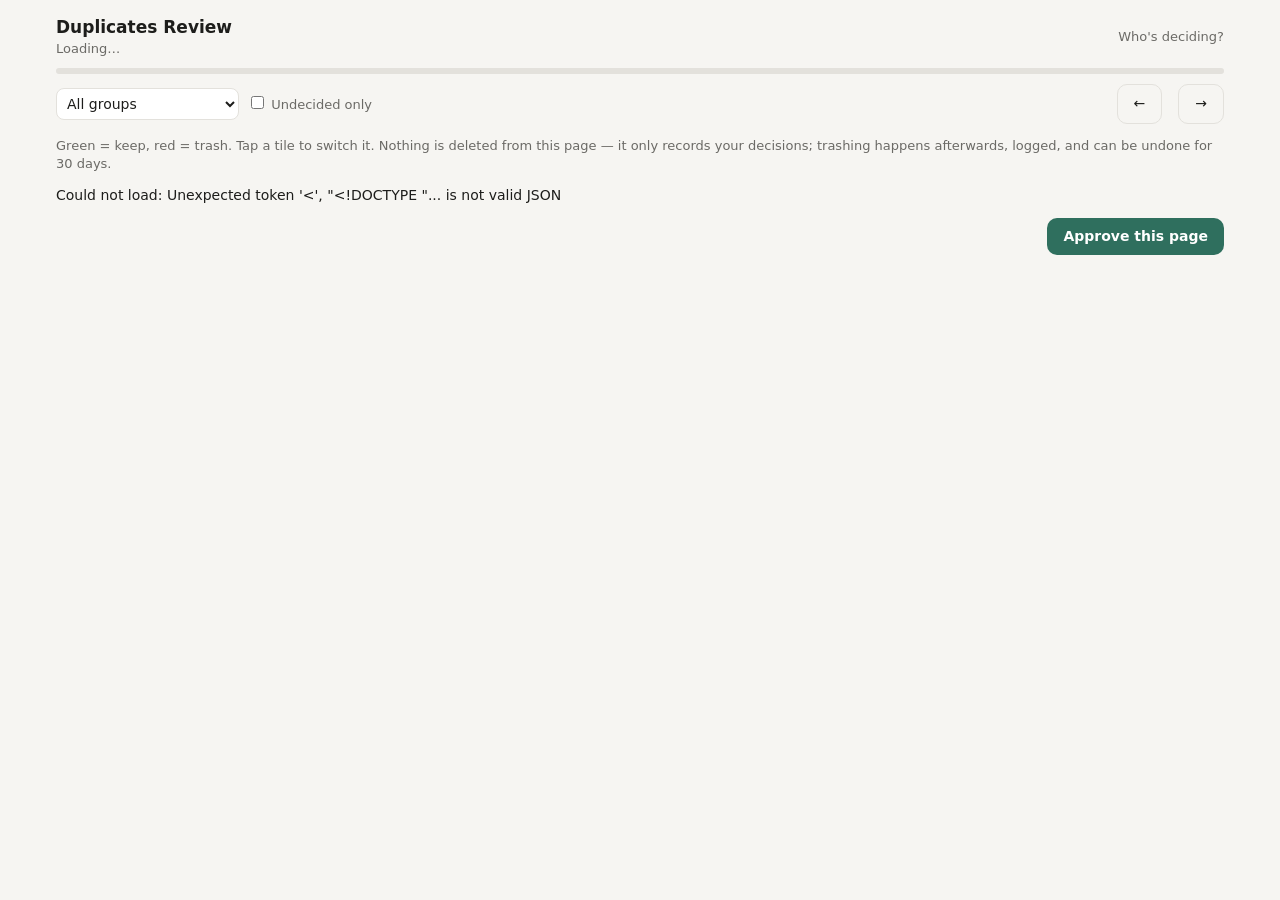
==== photo-review/app/dups.html @ 2873a1f4 "photo-review: duplicates review page (/dups) One row per duplicate group: keep/trash per item, compa" ====
<!doctype html>
<html lang="en">
<head>
<meta charset="utf-8">
<meta name="viewport" content="width=device-width, initial-scale=1">
<title>Duplicates Review</title>
<style>
:root{--bg:#f6f5f2;--card:#fff;--ink:#1d1d1b;--muted:#6b6a66;--line:#e3e1dc;--acc:#2f6f5e;--acc-ink:#fff;--warn:#a5551c;--tile:#d9d6cf;--chip:#eef3f1;--keep:#2f8f5e;--trash:#b4432f}
@media (prefers-color-scheme:dark){:root{--bg:#141413;--card:#1e1e1c;--ink:#ecebe7;--muted:#9c9a94;--line:#33322f;--acc:#5fb39a;--acc-ink:#0e1a16;--warn:#e09a62;--tile:#3a3936;--chip:#22302b;--keep:#4fbf86;--trash:#e0715c}}
*{box-sizing:border-box}
body{margin:0;background:var(--bg);color:var(--ink);font:14px/1.4 system-ui,-apple-system,"Segoe UI",sans-serif}
.wrap{max-width:1200px;margin:0 auto;padding:16px}
.top{display:flex;flex-wrap:wrap;gap:8px 16px;align-items:center;justify-content:space-between}
.brand{font-weight:600;font-size:17px}.muted{color:var(--muted);font-size:13px}
.bar{height:6px;background:var(--line);border-radius:3px;overflow:hidden;margin:10px 0}.bar i{display:block;height:100%;width:0;background:var(--acc)}
.pill{border:1px solid var(--line);background:var(--card);color:var(--ink);border-radius:999px;padding:5px 12px;font:inherit;cursor:pointer}
.pill.on{background:var(--acc);border-color:var(--acc);color:var(--acc-ink)}
.ctl{display:flex;flex-wrap:wrap;gap:8px;align-items:center;margin:8px 0 12px}
select,.btn{font:inherit}select{padding:6px;border:1px solid var(--line);border-radius:8px;background:var(--card);color:var(--ink)}
.btn{border:0;border-radius:10px;padding:9px 16px;cursor:pointer}.btn.pri{background:var(--acc);color:var(--acc-ink);font-weight:600}
.btn.sec{background:transparent;border:1px solid var(--line);color:var(--ink)}
.row{background:var(--card);border:1px solid var(--line);border-radius:12px;padding:12px;margin-bottom:10px}
.rh{display:flex;flex-wrap:wrap;gap:6px 10px;align-items:center;margin-bottom:8px}
.chip{background:var(--chip);border-radius:7px;padding:2px 8px;font-size:12px}.chip.w{background:var(--warn);color:#fff}
.done{color:var(--keep);font-size:12px;font-weight:600}
.mem{display:grid;grid-template-columns:repeat(auto-fill,minmax(140px,1fr));gap:8px}
.m{border:3px solid var(--line);border-radius:10px;overflow:hidden;cursor:pointer;background:var(--card);color:var(--ink);padding:0;text-align:left;font:inherit;position:relative}
.m.keep{border-color:var(--keep)}.m.trash{border-color:var(--trash)}.m.trash img{opacity:.55}
.m img{width:100%;aspect-ratio:1;object-fit:cover;display:block;background:var(--tile)}
.badge{position:absolute;top:6px;left:6px;font-size:11px;font-weight:700;color:#fff;border-radius:5px;padding:2px 7px}
.keep .badge{background:var(--keep)}.trash .badge{background:var(--trash)}
.play{position:absolute;top:6px;right:6px;background:rgba(0,0,0,.6);color:#fff;border-radius:999px;font-size:11px;padding:2px 7px}
.meta{padding:6px 8px;font-size:12px;line-height:1.35;overflow-wrap:anywhere}.meta b{font-weight:600}
.ok{color:var(--keep)}.bad{color:var(--warn)}
.carry{font-size:12px;color:var(--warn);margin-top:6px}
.acts{display:flex;gap:6px;flex-wrap:wrap;margin-top:8px}
.foot{display:flex;flex-wrap:wrap;gap:8px;justify-content:space-between;align-items:center;margin:12px 0 30px}
.msg{font-size:13px;min-height:18px}.msg.err{color:var(--warn)}.msg.ok{color:var(--keep)}
.ov{position:fixed;inset:0;background:rgba(0,0,0,.92);display:none;flex-direction:column;padding:12px;z-index:9;overflow:auto}
.ov.on{display:flex}.cmp{display:flex;flex-wrap:wrap;gap:10px;justify-content:center;align-items:flex-start}
.cmp figure{margin:0;flex:1 1 300px;max-width:49%;min-width:260px;color:#ddd;font-size:12px}
.cmp img,.cmp video{width:100%;max-height:78vh;object-fit:contain;background:#000;border-radius:6px;border:3px solid transparent}
.cmp .keep img,.cmp .keep video{border-color:var(--keep)}.cmp .trash img,.cmp .trash video{border-color:var(--trash)}
.ovbar{display:flex;justify-content:center;gap:8px;margin-top:10px}
@media (max-width:600px){.cmp figure{max-width:100%}}
</style>
</head>
<body>
<div class="wrap">
  <div class="top">
    <div><div class="brand">Duplicates Review</div><div class="muted" id="prog">Loading…</div></div>
    <div class="muted" id="who">Who's deciding?</div>
  </div>
  <div class="bar"><i id="bar"></i></div>
  <div class="ctl">
    <select id="flt"><option value="all">All groups</option><option value="copy">Copies</option><option value="review">Disputed dates</option><option value="burst">Bursts (similar shots)</option></select>
    <label class="muted"><input type="checkbox" id="und"> Undecided only</label>
    <span style="flex:1"></span>
    <button class="btn sec" id="pp">←</button><span class="muted" id="pg"></span><button class="btn sec" id="np">→</button>
  </div>
  <p class="muted">Green = keep, red = trash. Tap a tile to switch it. Nothing is deleted from this page — it only records your decisions; trashing happens afterwards, logged, and can be undone for 30 days.</p>
  <div id="list"></div>
  <div class="foot"><div class="msg" id="msg"></div><button class="btn pri" id="save">Approve this page</button></div>
</div>
<div class="ov" id="ov"><div class="cmp" id="cmp"></div><div class="ovbar"><button class="btn pri" id="ovc">Close</button></div></div>
<script>
const PER=20,$=id=>document.getElementById(id);
const el=(t,p={},k=[])=>{const e=document.createElement(t);Object.assign(e,p);for(const c of k)e.append(c);return e};
let S={people:[],groups:[],answers:[]},who='Hussam',page=0,cur={},view=[];
try{who=localStorage.getItem('dr_who')||'Hussam'}catch(e){}
const CLS={copy:'copy',review:'dates disagree',burst:'burst — similar shots'};
function latest(gid){let r=null;for(const a of S.answers)if(a.group===gid&&a.who===who)r=a;return r}
function state(g){if(!cur[g.id]){const l=latest(g.id);cur[g.id]=new Set(l?l.keep:g.default_keep)}return cur[g.id]}
const mb=b=>b>=1e6?(b/1e6).toFixed(1)+' MB':Math.round(b/1e3)+' KB';
function fmt(d){return d.replace(' ',' · ')}
function trustTxt(t){return t?el('span',{className:'ok',textContent:'✓ trusted date'}):el('span',{className:'bad',textContent:'⚠ date not trusted'})}
function carry(g,keep){ // date the single keeper will get, if it lacks a trusted date
  if(keep.size!==1)return'';const k=g.members.find(m=>keep.has(m.id));if(k.trust)return'';
  const t=g.members.find(m=>m.trust&&m.id!==k.id);return t&&t.date.slice(0,16)!==k.date.slice(0,16)?t.date:''}
async function load(){const r=await fetch('api/dups/state',{cache:'no-store'});S=await r.json();cur={};renderWho();render()}
function renderWho(){const w=$('who');w.replaceChildren("Who's deciding? ");for(const p of S.people){const b=el('button',{className:'pill'+(p===who?' on':''),textContent:p});b.onclick=()=>{who=p;try{localStorage.setItem('dr_who',p)}catch(e){};cur={};renderWho();render()};w.append(b)}}
function filtered(){const f=$('flt').value,u=$('und').checked;return S.groups.filter(g=>(f==='all'||g.cls===f)&&(!u||!latest(g.id)))}
function render(){
  const done=S.groups.filter(g=>latest(g.id)).length;$('prog').textContent=`${done} of ${S.groups.length} groups decided by ${who}`;$('bar').style.width=100*done/S.groups.length+'%';
  view=filtered();const pages=Math.max(1,Math.ceil(view.length/PER));if(page>=pages)page=pages-1;$('pg').textContent=`Page ${page+1} of ${pages} · ${view.length} groups`;
  const list=$('list');list.replaceChildren();
  for(const g of view.slice(page*PER,page*PER+PER))list.append(rowFor(g));
  $('save').textContent=`Approve this page (${Math.min(PER,view.length-page*PER)})`;window.scrollTo(0,0)}
function rowFor(g){
  const keep=state(g),box=el('div',{className:'row'});
  const draw=()=>{
    const head=el('div',{className:'rh'},[el('b',{textContent:`${g.members.length} items`}),el('span',{className:'chip'+(g.cls==='copy'?'':' w'),textContent:CLS[g.cls]})]);
    if(latest(g.id))head.append(el('span',{className:'done',textContent:'✓ decided'}));
    const grid=el('div',{className:'mem'});
    for(const m of g.members){
      const k=keep.has(m.id),kids=[el('img',{src:'img/t/'+m.id,loading:'lazy',alt:m.name}),el('span',{className:'badge',textContent:k?'KEEP':'TRASH'})];
      if(m.type==='VIDEO')kids.push(el('span',{className:'play',textContent:'▶ video'}));
      const meta=el('div',{className:'meta'},[el('b',{textContent:m.name}),el('br'),`${m.wh} · ${mb(m.bytes)} · ${m.name.split('.').pop().toUpperCase()}`,el('br'),fmt(m.date),' ',trustTxt(m.trust),el('br'),m.cam||'no camera tag',m.gps?' · GPS':'']);
      if(m.hdd)meta.append(el('br'),el('span',{className:'muted',textContent:'HDD: '+m.hdd.split('|')[0]}));
      const t=el('button',{className:'m '+(k?'keep':'trash'),title:'Tap to switch keep / trash'},[...kids,meta]);
      t.onclick=()=>{k?keep.delete(m.id):keep.add(m.id);draw()};grid.append(t)}
    const c=carry(g,keep),parts=[head,grid];
    if(c)parts.push(el('div',{className:'carry',textContent:`The kept copy's date isn't trusted — it will be set to ${c} (from the trusted copy).`}));
    if(!keep.size)parts.push(el('div',{className:'carry',textContent:'Keep at least one.'}));
    const b1=el('button',{className:'btn sec',textContent:'Compare large'});b1.onclick=()=>compare(g);
    const b2=el('button',{className:'btn sec',textContent:'Not duplicates — keep all'});b2.onclick=()=>{g.members.forEach(m=>keep.add(m.id));draw()};
    const b3=el('button',{className:'btn sec',textContent:'Use suggestion'});b3.onclick=()=>{keep.clear();g.default_keep.forEach(i=>keep.add(i));draw()};
    parts.push(el('div',{className:'acts'},[b1,b2,b3]));box.replaceChildren(...parts)};
  draw();return box}
function compare(g){const keep=state(g),c=$('cmp');c.replaceChildren();
  for(const m of g.members){const k=keep.has(m.id);const media=m.type==='VIDEO'?el('video',{src:'vid/'+m.id,poster:'img/p/'+m.id,controls:true,playsInline:true,preload:'metadata'}):el('img',{src:'img/p/'+m.id,alt:m.name});
    c.append(el('figure',{className:k?'keep':'trash'},[media,el('figcaption',{textContent:`${k?'KEEP':'TRASH'} · ${m.name} · ${m.wh} · ${mb(m.bytes)} · ${m.date}${m.trust?' (trusted)':''}`})]))}
  $('ov').classList.add('on')}
$('ovc').onclick=()=>{$('cmp').querySelectorAll('video').forEach(v=>v.pause());$('ov').classList.remove('on')};
$('flt').onchange=()=>{page=0;render()};$('und').onchange=()=>{page=0;render()};
$('pp').onclick=()=>{if(page>0){page--;render()}};$('np').onclick=()=>{if((page+1)*PER<view.length){page++;render()}};
function setMsg(t,c=''){const m=$('msg');m.textContent=t;m.className='msg '+c}
$('save').onclick=async()=>{
  const gs=view.slice(page*PER,page*PER+PER);if(!gs.length)return;
  if(gs.some(g=>!state(g).size))return setMsg('Every group needs at least one kept item.','err');
  const decisions=gs.map(g=>{const k=state(g);return{group:g.id,keep:[...k],trash:g.members.map(m=>m.id).filter(i=>!k.has(i))}});
  $('save').disabled=true;
  try{const r=await fetch('api/dups/decide',{method:'POST',headers:{'Content-Type':'application/json'},body:JSON.stringify({who,decisions})});const d=await r.json();if(!r.ok)throw new Error(d.error||'save failed');
    S.answers.push(...d.saved);const moved=(page+1)*PER<view.length&&!$('und').checked;if(moved)page++;render();setMsg(`Saved ${d.saved.length} decisions.`,'ok')}
  catch(e){setMsg('Could not save: '+e.message,'err')}finally{$('save').disabled=false}};
load().catch(e=>{$('list').textContent='Could not load: '+e.message});
</script>
</body>
</html>
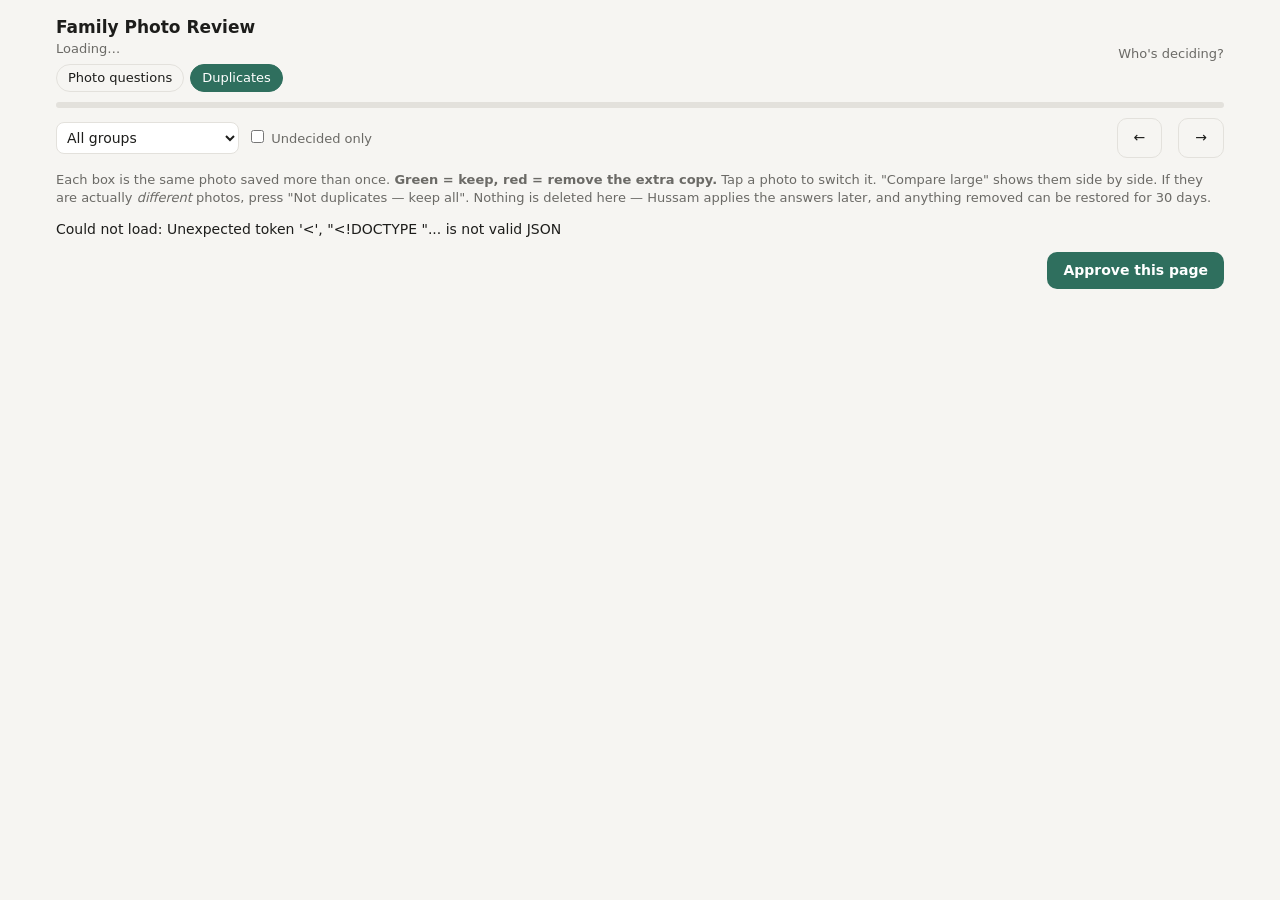
==== commit a6a879b8: "photo-review: duplicates page for the family Tabs between Photo questions and Duplicates, plain word" ====
--- a/photo-review/app/dups.html
+++ b/photo-review/app/dups.html
@@ -3,7 +3,7 @@
 <head>
 <meta charset="utf-8">
 <meta name="viewport" content="width=device-width, initial-scale=1">
-<title>Duplicates Review</title>
+<title>Family Photo Review · Duplicates</title>
 <style>
 :root{--bg:#f6f5f2;--card:#fff;--ink:#1d1d1b;--muted:#6b6a66;--line:#e3e1dc;--acc:#2f6f5e;--acc-ink:#fff;--warn:#a5551c;--tile:#d9d6cf;--chip:#eef3f1;--keep:#2f8f5e;--trash:#b4432f}
 @media (prefers-color-scheme:dark){:root{--bg:#141413;--card:#1e1e1c;--ink:#ecebe7;--muted:#9c9a94;--line:#33322f;--acc:#5fb39a;--acc-ink:#0e1a16;--warn:#e09a62;--tile:#3a3936;--chip:#22302b;--keep:#4fbf86;--trash:#e0715c}}
@@ -36,6 +36,8 @@
 .acts{display:flex;gap:6px;flex-wrap:wrap;margin-top:8px}
 .foot{display:flex;flex-wrap:wrap;gap:8px;justify-content:space-between;align-items:center;margin:12px 0 30px}
 .msg{font-size:13px;min-height:18px}.msg.err{color:var(--warn)}.msg.ok{color:var(--keep)}
+.tabs{display:flex;gap:6px;margin-top:6px}.tabs a{font-size:13px;padding:4px 11px;border-radius:999px;border:1px solid var(--line);color:var(--ink);text-decoration:none}.tabs a.on{background:var(--acc);border-color:var(--acc);color:var(--acc-ink)}
+.others{font-size:12px;color:var(--muted);margin-top:6px}
 .ov{position:fixed;inset:0;background:rgba(0,0,0,.92);display:none;flex-direction:column;padding:12px;z-index:9;overflow:auto}
 .ov.on{display:flex}.cmp{display:flex;flex-wrap:wrap;gap:10px;justify-content:center;align-items:flex-start}
 .cmp figure{margin:0;flex:1 1 300px;max-width:49%;min-width:260px;color:#ddd;font-size:12px}
@@ -48,7 +50,7 @@
 <body>
 <div class="wrap">
   <div class="top">
-    <div><div class="brand">Duplicates Review</div><div class="muted" id="prog">Loading…</div></div>
+    <div><div class="brand">Family Photo Review</div><div class="muted" id="prog">Loading…</div><div class="tabs"><a href="./">Photo questions</a><a class="on" href="dups">Duplicates</a></div></div>
     <div class="muted" id="who">Who's deciding?</div>
   </div>
   <div class="bar"><i id="bar"></i></div>
@@ -58,7 +60,7 @@
     <span style="flex:1"></span>
     <button class="btn sec" id="pp">←</button><span class="muted" id="pg"></span><button class="btn sec" id="np">→</button>
   </div>
-  <p class="muted">Green = keep, red = trash. Tap a tile to switch it. Nothing is deleted from this page — it only records your decisions; trashing happens afterwards, logged, and can be undone for 30 days.</p>
+  <p class="muted">Each box is the same photo saved more than once. <b>Green = keep, red = remove the extra copy.</b> Tap a photo to switch it. "Compare large" shows them side by side. If they are actually <i>different</i> photos, press "Not duplicates — keep all". Nothing is deleted here — Hussam applies the answers later, and anything removed can be restored for 30 days.</p>
   <div id="list"></div>
   <div class="foot"><div class="msg" id="msg"></div><button class="btn pri" id="save">Approve this page</button></div>
 </div>
@@ -66,22 +68,22 @@
 <script>
 const PER=20,$=id=>document.getElementById(id);
 const el=(t,p={},k=[])=>{const e=document.createElement(t);Object.assign(e,p);for(const c of k)e.append(c);return e};
-let S={people:[],groups:[],answers:[]},who='Hussam',page=0,cur={},view=[];
-try{who=localStorage.getItem('dr_who')||'Hussam'}catch(e){}
-const CLS={copy:'copy',review:'dates disagree',burst:'burst — similar shots'};
+let S={people:[],groups:[],answers:[]},who=null,page=0,cur={},view=[];
+try{who=localStorage.getItem('pr_who')}catch(e){}
+const CLS={copy:'same photo',review:'same photo, dates disagree',burst:'similar shots — keep all unless you want to pick'};
 function latest(gid){let r=null;for(const a of S.answers)if(a.group===gid&&a.who===who)r=a;return r}
 function state(g){if(!cur[g.id]){const l=latest(g.id);cur[g.id]=new Set(l?l.keep:g.default_keep)}return cur[g.id]}
 const mb=b=>b>=1e6?(b/1e6).toFixed(1)+' MB':Math.round(b/1e3)+' KB';
 function fmt(d){return d.replace(' ',' · ')}
-function trustTxt(t){return t?el('span',{className:'ok',textContent:'✓ trusted date'}):el('span',{className:'bad',textContent:'⚠ date not trusted'})}
+function trustTxt(t){return t?el('span',{className:'ok',textContent:'✓ camera date'}):el('span',{className:'bad',textContent:'⚠ date may be wrong'})}
 function carry(g,keep){ // date the single keeper will get, if it lacks a trusted date
   if(keep.size!==1)return'';const k=g.members.find(m=>keep.has(m.id));if(k.trust)return'';
   const t=g.members.find(m=>m.trust&&m.id!==k.id);return t&&t.date.slice(0,16)!==k.date.slice(0,16)?t.date:''}
 async function load(){const r=await fetch('api/dups/state',{cache:'no-store'});S=await r.json();cur={};renderWho();render()}
-function renderWho(){const w=$('who');w.replaceChildren("Who's deciding? ");for(const p of S.people){const b=el('button',{className:'pill'+(p===who?' on':''),textContent:p});b.onclick=()=>{who=p;try{localStorage.setItem('dr_who',p)}catch(e){};cur={};renderWho();render()};w.append(b)}}
+function renderWho(){const w=$('who');w.replaceChildren("Who's deciding? ");for(const p of S.people){const b=el('button',{className:'pill'+(p===who?' on':''),textContent:p});b.onclick=()=>{who=p;try{localStorage.setItem('pr_who',p)}catch(e){};cur={};renderWho();render()};w.append(b)}}
 function filtered(){const f=$('flt').value,u=$('und').checked;return S.groups.filter(g=>(f==='all'||g.cls===f)&&(!u||!latest(g.id)))}
 function render(){
-  const done=S.groups.filter(g=>latest(g.id)).length;$('prog').textContent=`${done} of ${S.groups.length} groups decided by ${who}`;$('bar').style.width=100*done/S.groups.length+'%';
+  const done=S.groups.filter(g=>latest(g.id)).length;$('prog').textContent=who?`Duplicates · ${done} of ${S.groups.length} decided by ${who}`:'Duplicates · pick who is deciding (top of the page)';$('bar').style.width=100*done/S.groups.length+'%';
   view=filtered();const pages=Math.max(1,Math.ceil(view.length/PER));if(page>=pages)page=pages-1;$('pg').textContent=`Page ${page+1} of ${pages} · ${view.length} groups`;
   const list=$('list');list.replaceChildren();
   for(const g of view.slice(page*PER,page*PER+PER))list.append(rowFor(g));
@@ -96,11 +98,14 @@
       const k=keep.has(m.id),kids=[el('img',{src:'img/t/'+m.id,loading:'lazy',alt:m.name}),el('span',{className:'badge',textContent:k?'KEEP':'TRASH'})];
       if(m.type==='VIDEO')kids.push(el('span',{className:'play',textContent:'▶ video'}));
       const meta=el('div',{className:'meta'},[el('b',{textContent:m.name}),el('br'),`${m.wh} · ${mb(m.bytes)} · ${m.name.split('.').pop().toUpperCase()}`,el('br'),fmt(m.date),' ',trustTxt(m.trust),el('br'),m.cam||'no camera tag',m.gps?' · GPS':'']);
-      if(m.hdd)meta.append(el('br'),el('span',{className:'muted',textContent:'HDD: '+m.hdd.split('|')[0]}));
+      if(m.hdd)meta.append(el('br'),el('span',{className:'muted',textContent:'Folder: '+m.hdd.split('|')[0]}));
       const t=el('button',{className:'m '+(k?'keep':'trash'),title:'Tap to switch keep / trash'},[...kids,meta]);
       t.onclick=()=>{k?keep.delete(m.id):keep.add(m.id);draw()};grid.append(t)}
     const c=carry(g,keep),parts=[head,grid];
-    if(c)parts.push(el('div',{className:'carry',textContent:`The kept copy's date isn't trusted — it will be set to ${c} (from the trusted copy).`}));
+    const oth={};for(const a of S.answers)if(a.group===g.id&&a.who!==who)oth[a.who]=a;
+    const ol=Object.values(oth).map(a=>`${a.who}: ${a.trash.length?`keeps ${a.keep.length} · removes ${a.trash.length}`:'keep all'}`);
+    if(ol.length)parts.push(el('div',{className:'others',textContent:'Others: '+ol.join(' · ')}));
+    if(c)parts.push(el('div',{className:'carry',textContent:`The kept copy's date may be wrong — it will get ${c} from the copy with the camera date.`}));
     if(!keep.size)parts.push(el('div',{className:'carry',textContent:'Keep at least one.'}));
     const b1=el('button',{className:'btn sec',textContent:'Compare large'});b1.onclick=()=>compare(g);
     const b2=el('button',{className:'btn sec',textContent:'Not duplicates — keep all'});b2.onclick=()=>{g.members.forEach(m=>keep.add(m.id));draw()};
@@ -116,6 +121,7 @@
 $('pp').onclick=()=>{if(page>0){page--;render()}};$('np').onclick=()=>{if((page+1)*PER<view.length){page++;render()}};
 function setMsg(t,c=''){const m=$('msg');m.textContent=t;m.className='msg '+c}
 $('save').onclick=async()=>{
+  if(!who)return setMsg('First pick who is deciding (top of the page).','err');
   const gs=view.slice(page*PER,page*PER+PER);if(!gs.length)return;
   if(gs.some(g=>!state(g).size))return setMsg('Every group needs at least one kept item.','err');
   const decisions=gs.map(g=>{const k=state(g);return{group:g.id,keep:[...k],trash:g.members.map(m=>m.id).filter(i=>!k.has(i))}});
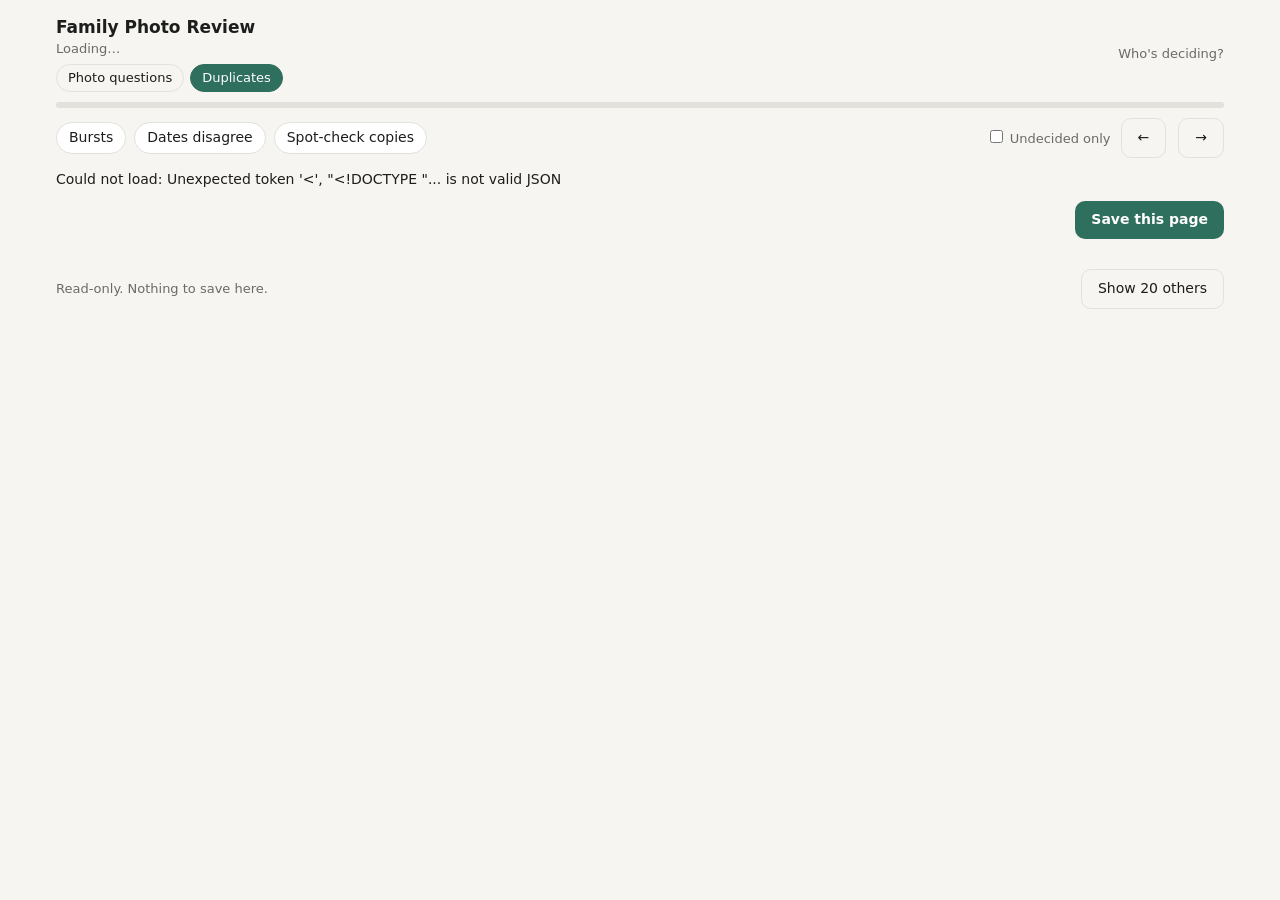
==== commit 45c21bb7: "Sync 2 commits from private repo - photo-review: follow-up groups for odd ones out; duplicates page " ====
--- a/photo-review/app/dups.html
+++ b/photo-review/app/dups.html
@@ -16,28 +16,32 @@
 .pill{border:1px solid var(--line);background:var(--card);color:var(--ink);border-radius:999px;padding:5px 12px;font:inherit;cursor:pointer}
 .pill.on{background:var(--acc);border-color:var(--acc);color:var(--acc-ink)}
 .ctl{display:flex;flex-wrap:wrap;gap:8px;align-items:center;margin:8px 0 12px}
-select,.btn{font:inherit}select{padding:6px;border:1px solid var(--line);border-radius:8px;background:var(--card);color:var(--ink)}
-.btn{border:0;border-radius:10px;padding:9px 16px;cursor:pointer}.btn.pri{background:var(--acc);color:var(--acc-ink);font-weight:600}
+.btn{font:inherit;border:0;border-radius:10px;padding:9px 16px;cursor:pointer}.btn.pri{background:var(--acc);color:var(--acc-ink);font-weight:600}
 .btn.sec{background:transparent;border:1px solid var(--line);color:var(--ink)}
+.intro{margin:0 0 12px;font-size:14px}
 .row{background:var(--card);border:1px solid var(--line);border-radius:12px;padding:12px;margin-bottom:10px}
 .rh{display:flex;flex-wrap:wrap;gap:6px 10px;align-items:center;margin-bottom:8px}
 .chip{background:var(--chip);border-radius:7px;padding:2px 8px;font-size:12px}.chip.w{background:var(--warn);color:#fff}
 .done{color:var(--keep);font-size:12px;font-weight:600}
 .mem{display:grid;grid-template-columns:repeat(auto-fill,minmax(140px,1fr));gap:8px}
+.mem.big{grid-template-columns:repeat(auto-fill,minmax(150px,1fr))}
+#pager{display:flex;flex-wrap:wrap;align-items:center;gap:6px 10px}.pgn{display:inline-flex;align-items:center;gap:6px;white-space:nowrap}
 .m{border:3px solid var(--line);border-radius:10px;overflow:hidden;cursor:pointer;background:var(--card);color:var(--ink);padding:0;text-align:left;font:inherit;position:relative}
-.m.keep{border-color:var(--keep)}.m.trash{border-color:var(--trash)}.m.trash img{opacity:.55}
+.m.keep{border-color:var(--keep)}.m.trash{border-color:var(--trash)}.m.trash img{opacity:.45}
 .m img{width:100%;aspect-ratio:1;object-fit:cover;display:block;background:var(--tile)}
 .badge{position:absolute;top:6px;left:6px;font-size:11px;font-weight:700;color:#fff;border-radius:5px;padding:2px 7px}
 .keep .badge{background:var(--keep)}.trash .badge{background:var(--trash)}
 .play{position:absolute;top:6px;right:6px;background:rgba(0,0,0,.6);color:#fff;border-radius:999px;font-size:11px;padding:2px 7px}
+.odrop{position:absolute;left:6px;top:30px;font-size:11px;background:rgba(0,0,0,.7);color:#fff;border-radius:5px;padding:2px 6px}
 .meta{padding:6px 8px;font-size:12px;line-height:1.35;overflow-wrap:anywhere}.meta b{font-weight:600}
 .ok{color:var(--keep)}.bad{color:var(--warn)}
 .carry{font-size:12px;color:var(--warn);margin-top:6px}
+.others{font-size:12px;color:var(--muted);margin-top:6px}
 .acts{display:flex;gap:6px;flex-wrap:wrap;margin-top:8px}
+textarea{width:100%;min-height:40px;margin-top:8px;border:1px solid var(--line);border-radius:10px;padding:7px;background:var(--bg);color:var(--ink);font:inherit}
 .foot{display:flex;flex-wrap:wrap;gap:8px;justify-content:space-between;align-items:center;margin:12px 0 30px}
 .msg{font-size:13px;min-height:18px}.msg.err{color:var(--warn)}.msg.ok{color:var(--keep)}
 .tabs{display:flex;gap:6px;margin-top:6px}.tabs a{font-size:13px;padding:4px 11px;border-radius:999px;border:1px solid var(--line);color:var(--ink);text-decoration:none}.tabs a.on{background:var(--acc);border-color:var(--acc);color:var(--acc-ink)}
-.others{font-size:12px;color:var(--muted);margin-top:6px}
 .ov{position:fixed;inset:0;background:rgba(0,0,0,.92);display:none;flex-direction:column;padding:12px;z-index:9;overflow:auto}
 .ov.on{display:flex}.cmp{display:flex;flex-wrap:wrap;gap:10px;justify-content:center;align-items:flex-start}
 .cmp figure{margin:0;flex:1 1 300px;max-width:49%;min-width:260px;color:#ddd;font-size:12px}
@@ -55,79 +59,117 @@
   </div>
   <div class="bar"><i id="bar"></i></div>
   <div class="ctl">
-    <select id="flt"><option value="all">All groups</option><option value="copy">Copies</option><option value="review">Disputed dates</option><option value="burst">Bursts (similar shots)</option></select>
-    <label class="muted"><input type="checkbox" id="und"> Undecided only</label>
+    <button class="pill" data-mode="burst">Bursts</button>
+    <button class="pill" data-mode="review">Dates disagree</button>
+    <button class="pill" data-mode="spot">Spot-check copies</button>
     <span style="flex:1"></span>
-    <button class="btn sec" id="pp">←</button><span class="muted" id="pg"></span><button class="btn sec" id="np">→</button>
+    <span id="pager"><label class="muted"><input type="checkbox" id="und"> Undecided only</label>
+      <span class="pgn"><button class="btn sec" id="pp">←</button><span class="muted" id="pg"></span><button class="btn sec" id="np">→</button></span></span>
   </div>
-  <p class="muted">Each box is the same photo saved more than once. <b>Green = keep, red = remove the extra copy.</b> Tap a photo to switch it. "Compare large" shows them side by side. If they are actually <i>different</i> photos, press "Not duplicates — keep all". Nothing is deleted here — Hussam applies the answers later, and anything removed can be restored for 30 days.</p>
+  <p class="intro" id="intro"></p>
   <div id="list"></div>
-  <div class="foot"><div class="msg" id="msg"></div><button class="btn pri" id="save">Approve this page</button></div>
+  <div class="foot" id="foot"><div class="msg" id="msg"></div><button class="btn pri" id="save">Save this page</button></div>
+  <div class="foot" id="spotbar"><span class="muted">Read-only. Nothing to save here.</span><button class="btn sec" id="respot">Show 20 others</button></div>
 </div>
 <div class="ov" id="ov"><div class="cmp" id="cmp"></div><div class="ovbar"><button class="btn pri" id="ovc">Close</button></div></div>
 <script>
-const PER=20,$=id=>document.getElementById(id);
+const PER=10,$=id=>document.getElementById(id);
 const el=(t,p={},k=[])=>{const e=document.createElement(t);Object.assign(e,p);for(const c of k)e.append(c);return e};
-let S={people:[],groups:[],answers:[]},who=null,page=0,cur={},view=[];
+let S={people:[],groups:[],answers:[],copies:0},who=null,page=0,cur={},notes={},view=[],mode='burst',spot=[];
 try{who=localStorage.getItem('pr_who')}catch(e){}
-const CLS={copy:'same photo',review:'same photo, dates disagree',burst:'similar shots — keep all unless you want to pick'};
-function latest(gid){let r=null;for(const a of S.answers)if(a.group===gid&&a.who===who)r=a;return r}
-function state(g){if(!cur[g.id]){const l=latest(g.id);cur[g.id]=new Set(l?l.keep:g.default_keep)}return cur[g.id]}
+try{const m=localStorage.getItem('pr_dmode');if(['burst','review','spot'].includes(m))mode=m}catch(e){}
+const INTRO={
+  burst:'Each box is a burst: similar shots taken seconds apart. They are all kept unless you tap one to drop it. A photo is only removed if nobody keeps it, and anything removed can be restored for 30 days.',
+  review:'The same photo saved twice, but the copies show different dates. Keep the copy whose date is right (green = keep, red = remove).',
+  spot:''};
 const mb=b=>b>=1e6?(b/1e6).toFixed(1)+' MB':Math.round(b/1e3)+' KB';
-function fmt(d){return d.replace(' ',' · ')}
+const ext=n=>n.split('.').pop().toUpperCase();
 function trustTxt(t){return t?el('span',{className:'ok',textContent:'✓ camera date'}):el('span',{className:'bad',textContent:'⚠ date may be wrong'})}
+function latest(gid,w=who){let r=null;for(const a of S.answers)if(a.group===gid&&a.who===w)r=a;return r}
+function others(gid){const o={};for(const a of S.answers)if(a.group===gid&&a.who!==who)o[a.who]=a;return Object.values(o)}
+function state(g){if(!cur[g.id]){const l=latest(g.id);cur[g.id]=new Set(l?l.keep:g.default_keep);notes[g.id]=l&&l.note||''}return cur[g.id]}
 function carry(g,keep){ // date the single keeper will get, if it lacks a trusted date
   if(keep.size!==1)return'';const k=g.members.find(m=>keep.has(m.id));if(k.trust)return'';
   const t=g.members.find(m=>m.trust&&m.id!==k.id);return t&&t.date.slice(0,16)!==k.date.slice(0,16)?t.date:''}
-async function load(){const r=await fetch('api/dups/state',{cache:'no-store'});S=await r.json();cur={};renderWho();render()}
-function renderWho(){const w=$('who');w.replaceChildren("Who's deciding? ");for(const p of S.people){const b=el('button',{className:'pill'+(p===who?' on':''),textContent:p});b.onclick=()=>{who=p;try{localStorage.setItem('pr_who',p)}catch(e){};cur={};renderWho();render()};w.append(b)}}
-function filtered(){const f=$('flt').value,u=$('und').checked;return S.groups.filter(g=>(f==='all'||g.cls===f)&&(!u||!latest(g.id)))}
+async function load(){const r=await fetch('api/dups/state',{cache:'no-store'});S=await r.json();cur={};notes={};renderWho();render()}
+function renderWho(){const w=$('who');w.replaceChildren("Who's deciding? ");for(const p of S.people){const b=el('button',{className:'pill'+(p===who?' on':''),textContent:p});b.onclick=()=>{who=p;try{localStorage.setItem('pr_who',p)}catch(e){};cur={};notes={};renderWho();render()};w.append(b)}}
 function render(){
-  const done=S.groups.filter(g=>latest(g.id)).length;$('prog').textContent=who?`Duplicates · ${done} of ${S.groups.length} decided by ${who}`:'Duplicates · pick who is deciding (top of the page)';$('bar').style.width=100*done/S.groups.length+'%';
-  view=filtered();const pages=Math.max(1,Math.ceil(view.length/PER));if(page>=pages)page=pages-1;$('pg').textContent=`Page ${page+1} of ${pages} · ${view.length} groups`;
-  const list=$('list');list.replaceChildren();
-  for(const g of view.slice(page*PER,page*PER+PER))list.append(rowFor(g));
-  $('save').textContent=`Approve this page (${Math.min(PER,view.length-page*PER)})`;window.scrollTo(0,0)}
+  for(const b of document.querySelectorAll('[data-mode]')){const n=b.dataset.mode==='spot'?S.copies:S.groups.filter(g=>g.cls===b.dataset.mode).length;
+    b.textContent={burst:'Bursts',review:'Dates disagree',spot:'Spot-check copies'}[b.dataset.mode]+` (${n})`;b.classList.toggle('on',b.dataset.mode===mode)}
+  const done=S.groups.filter(g=>latest(g.id)).length;
+  $('prog').textContent=who?`Duplicates · ${done} of ${S.groups.length} decided by ${who}`:'Duplicates · pick who is deciding (top of the page)';
+  $('bar').style.width=(S.groups.length?100*done/S.groups.length:0)+'%';
+  const isSpot=mode==='spot',list=$('list');
+  $('pager').style.display=$('foot').style.display=isSpot?'none':'';$('spotbar').style.display=isSpot?'':'none';
+  $('intro').textContent=isSpot?`Exact copies (${S.copies} groups) are decided automatically: keep the best file (live photo, then more pixels, then HEIC/MOV over JPG, then the larger file), and carry over a camera date and GPS from the other copies. Here are 20 random ones to eyeball.`:INTRO[mode];
+  list.replaceChildren();
+  if(isSpot){if(spot.length)spot.forEach(g=>list.append(spotRow(g)));else loadSpot();return}
+  view=S.groups.filter(g=>g.cls===mode&&(!$('und').checked||!latest(g.id)));
+  const pages=Math.max(1,Math.ceil(view.length/PER));if(page>=pages)page=pages-1;
+  $('pg').textContent=`Page ${page+1} of ${pages} · ${view.length} groups`;
+  const shown=view.slice(page*PER,page*PER+PER);shown.forEach(g=>list.append(rowFor(g)));
+  if(!shown.length)list.append(el('p',{className:'muted',textContent:'Nothing left here.'}));
+  $('save').textContent=`Save this page (${shown.length})`;$('save').disabled=!shown.length}
+function tile(m,k,label,extra=[]){
+  const kids=[el('img',{src:'img/t/'+m.id,loading:'lazy',alt:m.name}),el('span',{className:'badge',textContent:label})];
+  if(m.type==='VIDEO')kids.push(el('span',{className:'play',textContent:'▶ video'}));
+  return el('button',{className:'m '+(k?'keep':'trash')},[...kids,...extra])}
+function fullMeta(m){const meta=el('div',{className:'meta'},[el('b',{textContent:m.name}),el('br'),`${m.wh} · ${mb(m.bytes)} · ${ext(m.name)}`,el('br'),m.date+' ',trustTxt(m.trust),el('br'),m.cam||'no camera tag',m.gps?' · GPS':'']);
+  for(const f of (m.hdd||'').split('|').filter(Boolean))meta.append(el('br'),el('span',{className:'muted',textContent:'Folder: '+f.split('/').slice(0,-1).join('/')}));
+  if(!m.hdd)meta.append(el('br'),el('span',{className:'muted',textContent:'No HDD folder'}));
+  return meta}
 function rowFor(g){
-  const keep=state(g),box=el('div',{className:'row'});
+  const keep=state(g),box=el('div',{className:'row'}),burst=g.cls==='burst',oth=others(g.id);
+  const note=el('textarea',{placeholder:'Anything to add? (optional)',maxLength:500,value:notes[g.id]});note.oninput=()=>{notes[g.id]=note.value};
   const draw=()=>{
-    const head=el('div',{className:'rh'},[el('b',{textContent:`${g.members.length} items`}),el('span',{className:'chip'+(g.cls==='copy'?'':' w'),textContent:CLS[g.cls]})]);
+    const head=el('div',{className:'rh'},[el('b',{textContent:`${g.members.length} ${burst?'shots':'copies'}`}),
+      el('span',{className:'chip w',textContent:burst?'similar shots':'dates disagree'}),el('span',{className:'muted',textContent:`keeping ${keep.size} of ${g.members.length}`})]);
     if(latest(g.id))head.append(el('span',{className:'done',textContent:'✓ decided'}));
-    const grid=el('div',{className:'mem'});
+    const grid=el('div',{className:'mem'+(burst?' big':'')});
     for(const m of g.members){
-      const k=keep.has(m.id),kids=[el('img',{src:'img/t/'+m.id,loading:'lazy',alt:m.name}),el('span',{className:'badge',textContent:k?'KEEP':'TRASH'})];
-      if(m.type==='VIDEO')kids.push(el('span',{className:'play',textContent:'▶ video'}));
-      const meta=el('div',{className:'meta'},[el('b',{textContent:m.name}),el('br'),`${m.wh} · ${mb(m.bytes)} · ${m.name.split('.').pop().toUpperCase()}`,el('br'),fmt(m.date),' ',trustTxt(m.trust),el('br'),m.cam||'no camera tag',m.gps?' · GPS':'']);
-      if(m.hdd)meta.append(el('br'),el('span',{className:'muted',textContent:'Folder: '+m.hdd.split('|')[0]}));
-      const t=el('button',{className:'m '+(k?'keep':'trash'),title:'Tap to switch keep / trash'},[...kids,meta]);
-      t.onclick=()=>{k?keep.delete(m.id):keep.add(m.id);draw()};grid.append(t)}
-    const c=carry(g,keep),parts=[head,grid];
-    const oth={};for(const a of S.answers)if(a.group===g.id&&a.who!==who)oth[a.who]=a;
-    const ol=Object.values(oth).map(a=>`${a.who}: ${a.trash.length?`keeps ${a.keep.length} · removes ${a.trash.length}`:'keep all'}`);
-    if(ol.length)parts.push(el('div',{className:'others',textContent:'Others: '+ol.join(' · ')}));
+      const k=keep.has(m.id),drops=oth.filter(a=>a.trash.includes(m.id)).map(a=>a.who);
+      const extra=[burst?el('div',{className:'meta'},[el('b',{textContent:m.date.slice(11)}),` · ${m.wh}`,el('br'),el('span',{className:'muted',textContent:m.name})]):fullMeta(m)];
+      if(drops.length)extra.unshift(el('span',{className:'odrop',textContent:drops.join(', ')+' would drop'}));
+      const t=tile(m,k,k?'KEEP':'DROP',extra);t.title='Tap to switch keep / drop';t.onclick=()=>{k?keep.delete(m.id):keep.add(m.id);draw()};grid.append(t)}
+    const parts=[head,grid];
+    if(oth.length)parts.push(el('div',{className:'others',textContent:'Others: '+oth.map(a=>`${a.who} keeps ${a.keep.length} of ${g.members.length}${a.note?' — “'+a.note+'”':''}`).join(' · ')}));
+    const c=burst?'':carry(g,keep);
     if(c)parts.push(el('div',{className:'carry',textContent:`The kept copy's date may be wrong — it will get ${c} from the copy with the camera date.`}));
     if(!keep.size)parts.push(el('div',{className:'carry',textContent:'Keep at least one.'}));
-    const b1=el('button',{className:'btn sec',textContent:'Compare large'});b1.onclick=()=>compare(g);
-    const b2=el('button',{className:'btn sec',textContent:'Not duplicates — keep all'});b2.onclick=()=>{g.members.forEach(m=>keep.add(m.id));draw()};
-    const b3=el('button',{className:'btn sec',textContent:'Use suggestion'});b3.onclick=()=>{keep.clear();g.default_keep.forEach(i=>keep.add(i));draw()};
-    parts.push(el('div',{className:'acts'},[b1,b2,b3]));box.replaceChildren(...parts)};
+    const b1=el('button',{className:'btn sec',textContent:'Compare large'});b1.onclick=()=>compare(g,keep,'DROP');
+    const b2=el('button',{className:'btn sec',textContent:'Keep all'});b2.onclick=()=>{g.members.forEach(m=>keep.add(m.id));draw()};
+    const acts=[b1,b2];
+    if(!burst){const b3=el('button',{className:'btn sec',textContent:'Use suggestion'});b3.onclick=()=>{keep.clear();g.default_keep.forEach(i=>keep.add(i));draw()};acts.push(b3)}
+    parts.push(el('div',{className:'acts'},acts),note);box.replaceChildren(...parts)};
   draw();return box}
-function compare(g){const keep=state(g),c=$('cmp');c.replaceChildren();
+function spotRow(g){
+  const keep=new Set(g.default_keep),grid=el('div',{className:'mem'});
+  for(const m of [...g.members].sort((a,b)=>keep.has(b.id)-keep.has(a.id))){const t=tile(m,keep.has(m.id),keep.has(m.id)?'KEEP':'TRASH',[fullMeta(m)]);t.onclick=()=>compare(g,keep,'TRASH');grid.append(t)}
+  const head=el('div',{className:'rh'},[el('b',{textContent:`${g.members.length} copies`}),el('span',{className:'chip',textContent:'automatic choice'})]);
+  if(g.new_date)head.append(el('span',{className:'chip w',textContent:'keeper gets date '+g.new_date}));
+  const b=el('button',{className:'btn sec',textContent:'Compare large'});b.onclick=()=>compare(g,keep,'TRASH');
+  return el('div',{className:'row'},[head,grid,el('div',{className:'acts'},[b])])}
+async function loadSpot(){const list=$('list');list.replaceChildren(el('p',{className:'muted',textContent:'Loading…'}));
+  try{const r=await fetch('api/dups/spot',{cache:'no-store'});const d=await r.json();if(!r.ok)throw new Error(d.error);spot=d.groups;if(mode==='spot')render()}
+  catch(e){list.replaceChildren(el('p',{className:'msg err',textContent:'Could not load: '+e.message}))}}
+function compare(g,keep,off){const c=$('cmp');c.replaceChildren();
   for(const m of g.members){const k=keep.has(m.id);const media=m.type==='VIDEO'?el('video',{src:'vid/'+m.id,poster:'img/p/'+m.id,controls:true,playsInline:true,preload:'metadata'}):el('img',{src:'img/p/'+m.id,alt:m.name});
-    c.append(el('figure',{className:k?'keep':'trash'},[media,el('figcaption',{textContent:`${k?'KEEP':'TRASH'} · ${m.name} · ${m.wh} · ${mb(m.bytes)} · ${m.date}${m.trust?' (trusted)':''}`})]))}
+    c.append(el('figure',{className:k?'keep':'trash'},[media,el('figcaption',{textContent:`${k?'KEEP':off} · ${m.name} · ${m.wh} · ${mb(m.bytes)} · ${m.date}${m.trust?' (camera date)':''}`})]))}
   $('ov').classList.add('on')}
 $('ovc').onclick=()=>{$('cmp').querySelectorAll('video').forEach(v=>v.pause());$('ov').classList.remove('on')};
-$('flt').onchange=()=>{page=0;render()};$('und').onchange=()=>{page=0;render()};
-$('pp').onclick=()=>{if(page>0){page--;render()}};$('np').onclick=()=>{if((page+1)*PER<view.length){page++;render()}};
+for(const b of document.querySelectorAll('[data-mode]'))b.onclick=()=>{mode=b.dataset.mode;page=0;try{localStorage.setItem('pr_dmode',mode)}catch(e){};setMsg('');render();window.scrollTo(0,0)};
+$('und').onchange=()=>{page=0;render()};
+$('pp').onclick=()=>{if(page>0){page--;render();window.scrollTo(0,0)}};$('np').onclick=()=>{if((page+1)*PER<view.length){page++;render();window.scrollTo(0,0)}};
+$('respot').onclick=()=>{spot=[];render();window.scrollTo(0,0)};
 function setMsg(t,c=''){const m=$('msg');m.textContent=t;m.className='msg '+c}
 $('save').onclick=async()=>{
   if(!who)return setMsg('First pick who is deciding (top of the page).','err');
   const gs=view.slice(page*PER,page*PER+PER);if(!gs.length)return;
-  if(gs.some(g=>!state(g).size))return setMsg('Every group needs at least one kept item.','err');
-  const decisions=gs.map(g=>{const k=state(g);return{group:g.id,keep:[...k],trash:g.members.map(m=>m.id).filter(i=>!k.has(i))}});
+  if(gs.some(g=>!state(g).size))return setMsg('Every group needs at least one kept photo.','err');
+  const decisions=gs.map(g=>{const k=state(g);return{group:g.id,keep:[...k],trash:g.members.map(m=>m.id).filter(i=>!k.has(i)),note:(notes[g.id]||'').trim()}});
   $('save').disabled=true;
   try{const r=await fetch('api/dups/decide',{method:'POST',headers:{'Content-Type':'application/json'},body:JSON.stringify({who,decisions})});const d=await r.json();if(!r.ok)throw new Error(d.error||'save failed');
-    S.answers.push(...d.saved);const moved=(page+1)*PER<view.length&&!$('und').checked;if(moved)page++;render();setMsg(`Saved ${d.saved.length} decisions.`,'ok')}
+    S.answers.push(...d.saved);const moved=(page+1)*PER<view.length&&!$('und').checked;if(moved)page++;render();window.scrollTo(0,0);setMsg(`Saved ${d.saved.length} decisions.`,'ok')}
   catch(e){setMsg('Could not save: '+e.message,'err')}finally{$('save').disabled=false}};
 load().catch(e=>{$('list').textContent='Could not load: '+e.message});
 </script>
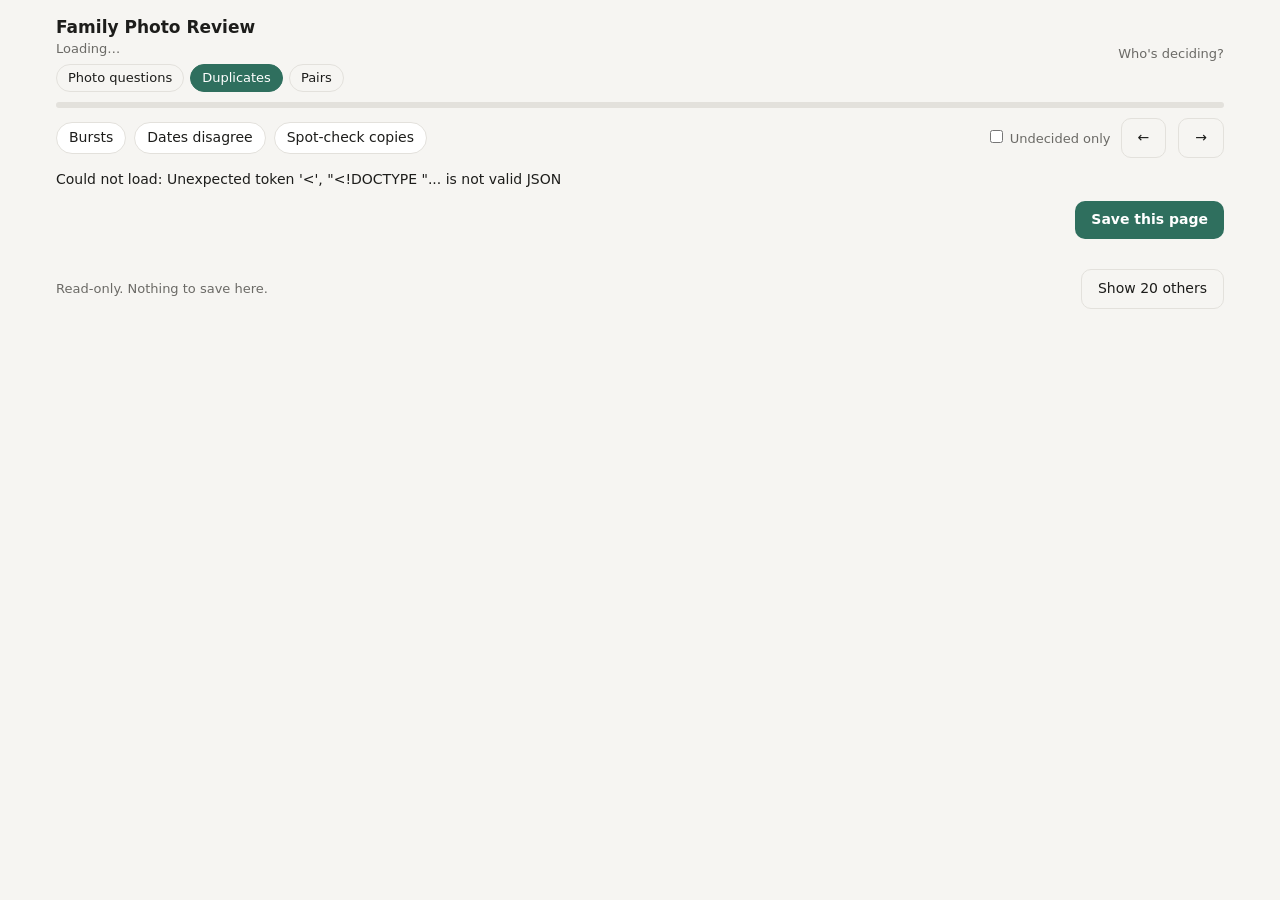
==== commit eebab66d: "photo-review: Pairs tab for choosing which of two photos to keep; decide endpoint shared with Duplic" ====
--- a/photo-review/app/dups.html
+++ b/photo-review/app/dups.html
@@ -54,7 +54,7 @@
 <body>
 <div class="wrap">
   <div class="top">
-    <div><div class="brand">Family Photo Review</div><div class="muted" id="prog">Loading…</div><div class="tabs"><a href="./">Photo questions</a><a class="on" href="dups">Duplicates</a></div></div>
+    <div><div class="brand">Family Photo Review</div><div class="muted" id="prog">Loading…</div><div class="tabs"><a href="./">Photo questions</a><a class="on" href="dups">Duplicates</a><a href="pairs">Pairs</a></div></div>
     <div class="muted" id="who">Who's deciding?</div>
   </div>
   <div class="bar"><i id="bar"></i></div>
@@ -91,7 +91,10 @@
 function carry(g,keep){ // date the single keeper will get, if it lacks a trusted date
   if(keep.size!==1)return'';const k=g.members.find(m=>keep.has(m.id));if(k.trust)return'';
   const t=g.members.find(m=>m.trust&&m.id!==k.id);return t&&t.date.slice(0,16)!==k.date.slice(0,16)?t.date:''}
-async function load(){const r=await fetch('api/dups/state',{cache:'no-store'});S=await r.json();cur={};notes={};renderWho();render()}
+async function load(){const r=await fetch('api/dups/state',{cache:'no-store'});S=await r.json();cur={};notes={};
+  if(S.closed){for(const e of document.querySelectorAll('.ctl,.bar,#foot,#spotbar,#intro,#who'))e.style.display='none';
+    $('prog').textContent='Duplicates · done';$('list').replaceChildren(el('div',{className:'row'},[el('p',{textContent:S.closed})]));return}
+  renderWho();render()}
 function renderWho(){const w=$('who');w.replaceChildren("Who's deciding? ");for(const p of S.people){const b=el('button',{className:'pill'+(p===who?' on':''),textContent:p});b.onclick=()=>{who=p;try{localStorage.setItem('pr_who',p)}catch(e){};cur={};notes={};renderWho();render()};w.append(b)}}
 function render(){
   for(const b of document.querySelectorAll('[data-mode]')){const n=b.dataset.mode==='spot'?S.copies:S.groups.filter(g=>g.cls===b.dataset.mode).length;
